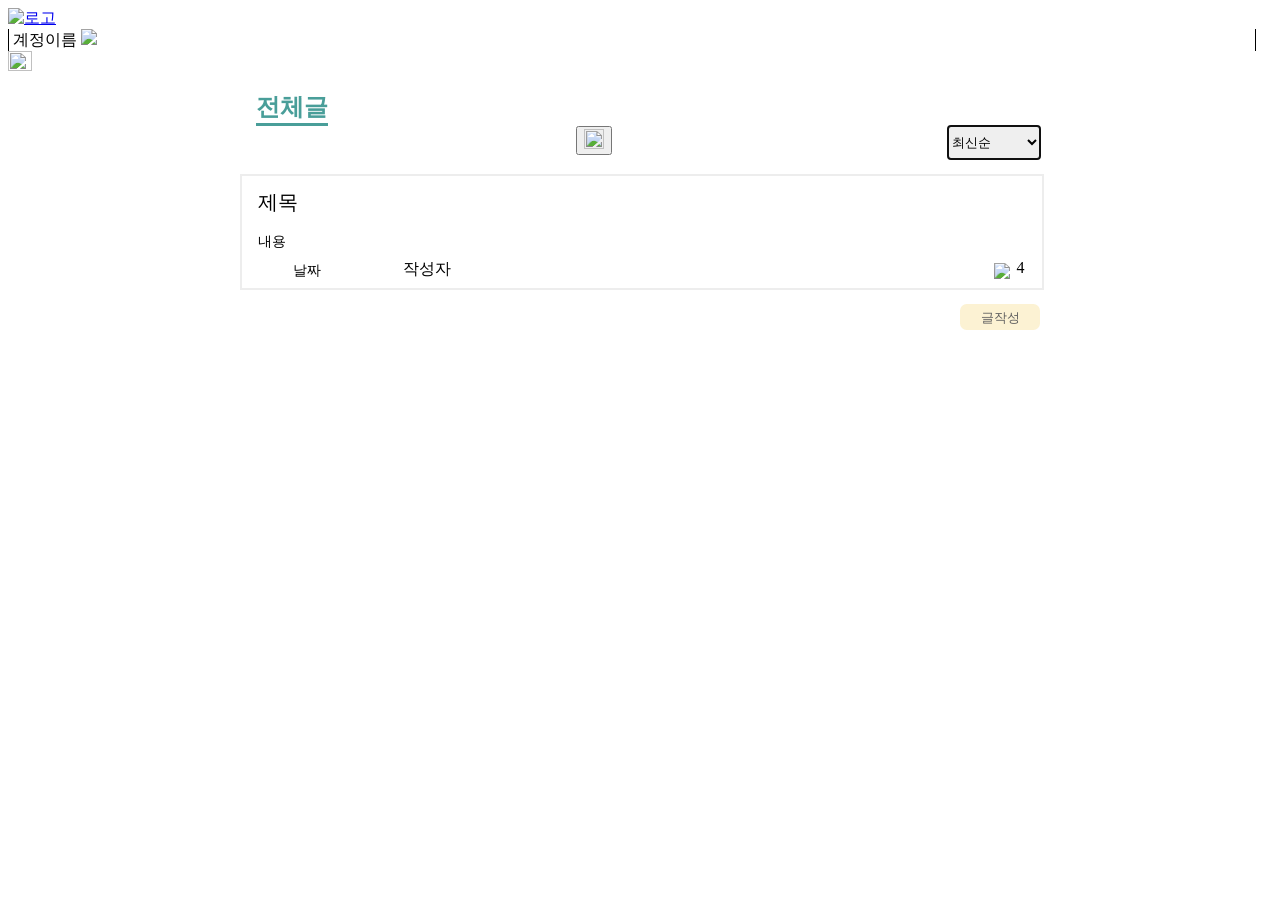
==== src/main/resources/templates/posts.html @ 753afd68 "Merge remote-tracking branch 'origin/front/idx' into front/idx" ====
<!DOCTYPE html>
<html lang="en" xmlns:th="http://www.thymeleaf.org">
<link rel="stylesheet" href="/static/logo.css">
<script src = "/static/sidebar.js"></script>

<head>
    <meta charset="UTF-8">
    <title>글 목록</title>

    <style>
    .all {
      width: 50em;
    }
    .all-title {
      height: 1em;
      font-family: Inter;
      font-size: 1.5em;
      font-weight: bold;
      font-stretch: normal;
      font-style: normal;
      line-height: normal;
      letter-spacing: normal;
      text-align: left;
      color: #499e99;
    }
    .line-23 {
      width: 100%;
      height: 3px;
      background-color: #499e99;
    }
    .img {
        width:1.5em;
        height:1.5em;
    }
    .sch {
      width:90%;
      height: 2em;
      background-color: #f9f9f9;
    }
    .sort {
      float:right;
      width: 7em;
      height: 2.5em;
      border-right:none;
      border-left:none;
    }
    .result {
      padding:1em 1em 1em 1em;
      width: 48em;
      height: 5em;
      margin: 1em 0.5em -1.1em 0em;
      border: solid 2px #ededed;
    }
    .result-title {
      float:left;
      width: 100%;
      height: 1.5em;
      font-family: NotoSansKR;
      font-size: 1.25em;
      font-weight: 500;
      font-stretch: normal;
      font-style: normal;
      line-height: 1;
      letter-spacing: normal;
      text-align: left;
      color: #000;
    }
    .result-date {
      width:7em;
      font-size: 0.9em;
      margin-Top:0.1em;
    }
    .result-writer {
      width:5em;
      margin-Left: 2em;
    }
    .result-content {
      margin:0.8em 0em 0.8em 0em;
      display:block;
      float:left;
      width: 100%;
      height: 1em;
      font-family: NotoSansKR;
      font-size: 0.9em;
      font-weight: 300;
      font-stretch: normal;
      font-style: normal;
      line-height: 1;
      letter-spacing: normal;
      text-align: left;
      color: #000;
    }


    .write {
      float:right;
      cursor:pointer;
      width: 6em;
      height: 2em;
      margin: 1em 0em 1em 0em;
      border-radius: 0.5em;
      border:none;
      background-color: #fcf2d3;
    }
    .write-content {
      width: 5em;
      height: 2em;
      font-family: NotoSansKR;
      font-size: 1em;
      font-weight: 500;
      font-stretch: normal;
      font-style: normal;
      line-height: 1;
      letter-spacing: normal;
      text-align: left;
      color: #5f5f5f;
    }
    .bubble {
      width:2em;
    }
    .heart {
      width:3em;
    }
    </style>
</head>
<body>


<div style="width:79em; position:relative">
    <div id="sidebar" style="display:none">
        <center>
            <img src="/static/img/logo_g.png" style="width:10em; height:1.75m; margin:2em 0em 1em 0em;">
            <div style="display:flex">
                <div class="intro">반갑습니다 황정호님!</div>
                <img src="/static/img/pro2.png" style="width:2.5em; height:2.5em; margin:0.3em 0em 0em 2em">
            </div>
            <div class="line-29"></div>
            <div class="side-box" onclick="location.href='/'"><img src="/static/img/side.png" style="float:left; width:1.25em; height:1.25em; margin-Right:1em;"><span class="side-content">홈</span></div>
            <div class="side-box" onclick="location.href='/search'"><img src="/static/img/side.png" style="float:left; width:1.25em; height:1.25em; margin-Right:1em;"><span class="side-content">검색창</span></div>
            <div class="side-box" onclick="location.href='/search_result'"><img src="/static/img/side.png" style="float:left; width:1.25em; height:1.25em; margin-Right:1em;"><span class="side-content">검색 결과</span></div>
            <div class="side-box" onclick="location.href='/contents'"><img src="/static/img/side.png" style="float:left; width:1.25em; height:1.25em; margin-Right:1em;"><span class="side-content">전체글 목록</span></div>
            <div class="side-box" onclick="location.href='/showWriting'"><img src="/static/img/side.png" style="float:left; width:1.25em; height:1.25em; margin-Right:1em;"><span class="side-content">특정글</span></div>
            <div class="side-box" onclick="location.href='/contents/writing'"><img src="/static/img/side.png" style="float:left; width:1.25em; height:1.25em; margin-Right:1em;"><span class="side-content">글쓰기</span></div>
            <div class="line-30">
                <div style="display:flex; margin: 1em 0em 0em 2.25em;">
                    <span class="side-menu" onclick="location.href='/member/login'">로그인</span>
                    <div class="vector-16"></div>
                    <span class="side-menu" onclick="location.href='/member/signup'">회원가입</span>
                </div>
            </div>
        </center>
    </div>



    <div class="header" >
    <div>
        <a href="/"><img class="logo" src="/static/img/logo.png" alt="로고"></a>
    </div>
        <div class="side">
            <div style="border:1px solid black; border-top:none; border-bottom:none; margin-Right:1em; padding:0em 0.25em 0em 0.25em;">
                <span th:if="${isLogined}=='true'" th:text="${m.loginId} + '님'">계정이름</span>
                <img src="/static/img/tri.png">
            </div>
            <img src="/static/img/sidebar.png" style="width:1.5em; height:1.25em;" id="sidebtn">
        </div>
    </div>

    <center>
        <div class="all">
            <div style="float:left; margin:1em 0em 0em 1em;">
                <span class="all-title">전체글</span>
                <div class="line-23"></div>
            </div>
            <div style="display:flex;width:100%; height:2em;">
                <div style="width:90%">
                    <button onclick="location.href='/search'"><img src="/static/img/sch.png" class="img"/></button>
                </div>

                <select name="sort" class="sort" required autofocus>
                    <option value="최신순" selected>최신순</option>
                    <option value="인기순">인기순</option>
                </select>
            </div>


            <div class="result" th:each="writing : ${writings}">
                <a href="#" th:href="@{/contents/{id} (id=${writing.id})}"><div style="height:1em;"><span th:text="${writing.title}" class="result-title">제목</span></div></a>
                <a href="#" th:href="@{/contents/{id} (id=${writing.id})}"><span class="result-content" th:text="${writing.context}">내용</span></a>
                <!--하트, 댓글, 날짜-->
                <div style="display:flex;width:100%; height:1em; margin-Top:2em;">
                    <span th:text="${#temporals.format(writing.createDate,'yyyy.MM.dd')}" class="result-date">날짜</span>
                    <span th:text="${writing.member.nickName}" class="result-writer">작성자</span>
                    <div style="display:flex; margin-Left:33em;">
                        <div class="bubble" style="display:flex;">
                            <div style="margin-Top:0.2em;"><img src="/static/img/bubble.png"/></div>
                            <div><sapn th:text="${writing.getAnswers().size()}" style="margin:0em 0em 0em 0.4em;">4</sapn></div>
                        </div>
                    </div>
                </div>
            </div>
                        <br>
            <button class="write" type="button" onclick="location.href='/contents/writing'"><span class="write-content">글작성</span></button>
        </div>
    </center>
</div>
</body>
</html>
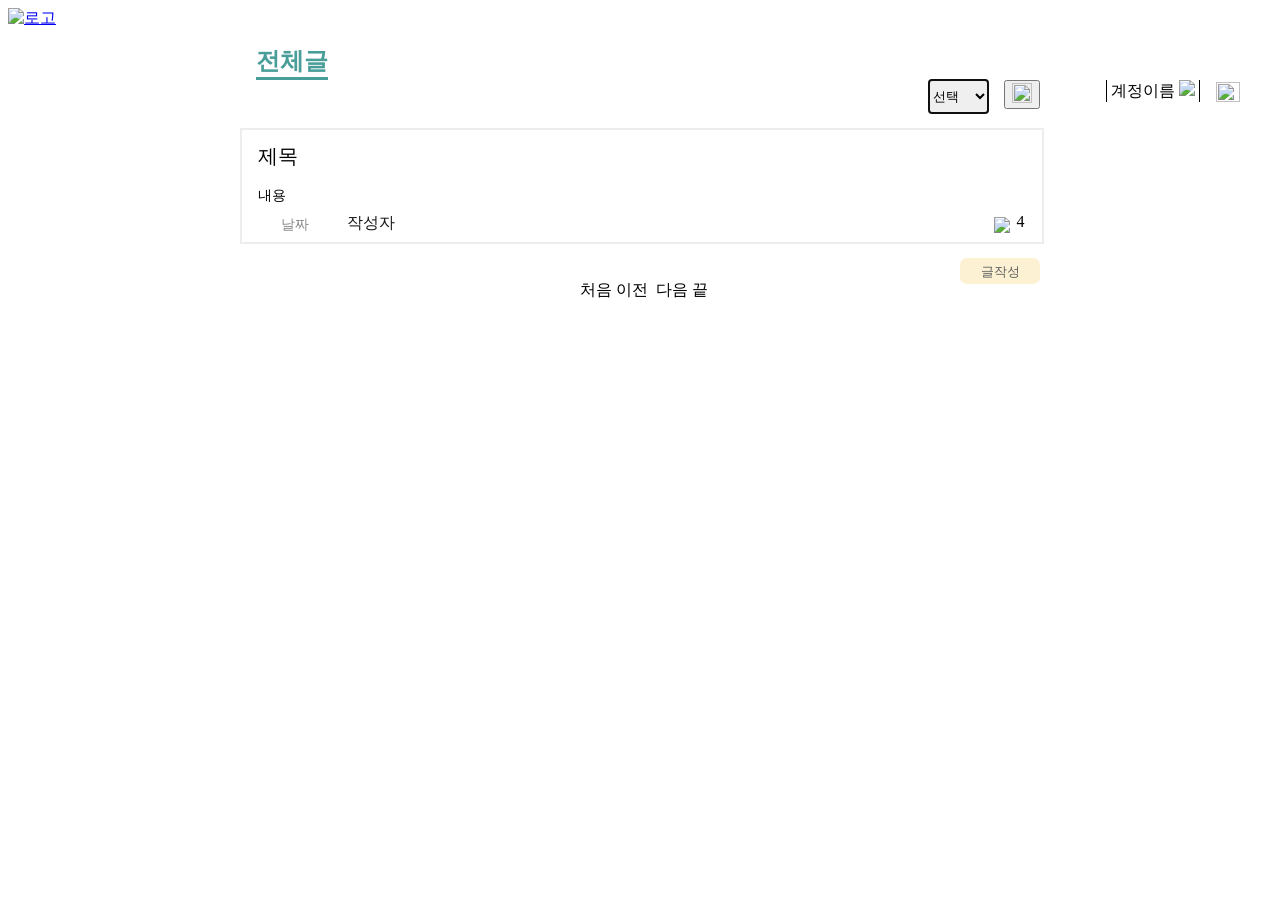
==== commit b3c0924c: "선택 옵션 추가" ====
--- a/src/main/resources/templates/posts.html
+++ b/src/main/resources/templates/posts.html
@@ -69,10 +69,13 @@
       width:7em;
       font-size: 0.9em;
       margin-Top:0.1em;
+      color:#888888;
+      margin-Right:1em;
     }
     .result-writer {
-      width:5em;
-      margin-Left: 2em;
+      text-align:left;
+      width:10em;
+      color:#181818;
     }
     .result-content {
       margin:0.8em 0em 0.8em 0em;
@@ -121,48 +124,63 @@
     .heart {
       width:3em;
     }
+    .page-link {
+        color:black;
+        text-decoration: none;
+    }
+    a:visited {
+        color:black;
+        text-decoration: none;
+    }
+    .page-item {
+        font-family: NotoSansKR;
+      font-size: 1em;
+      font-weight: 300;
+      font-stretch: normal;
+      font-style: normal;
+      line-height: 1;
+      letter-spacing: normal;
+      text-align: left;
+      color: #a0a0a0;
+    }
     </style>
 </head>
 <body>
-
-
-<div style="width:79em; position:relative">
-    <div id="sidebar" style="display:none">
+<div style="width:100%; height:100%; position:relative;">
+    <div id="sidebar" style="display:none; height:25em">
         <center>
             <img src="/static/img/logo_g.png" style="width:10em; height:1.75m; margin:2em 0em 1em 0em;">
             <div style="display:flex">
-                <div class="intro">반갑습니다 황정호님!</div>
+                <div class="intro" th:text="'반갑습니다. '+${name}+'님!'"></div>
                 <img src="/static/img/pro2.png" style="width:2.5em; height:2.5em; margin:0.3em 0em 0em 2em">
             </div>
+            <br>
             <div class="line-29"></div>
-            <div class="side-box" onclick="location.href='/'"><img src="/static/img/side.png" style="float:left; width:1.25em; height:1.25em; margin-Right:1em;"><span class="side-content">홈</span></div>
-            <div class="side-box" onclick="location.href='/search'"><img src="/static/img/side.png" style="float:left; width:1.25em; height:1.25em; margin-Right:1em;"><span class="side-content">검색창</span></div>
-            <div class="side-box" onclick="location.href='/search_result'"><img src="/static/img/side.png" style="float:left; width:1.25em; height:1.25em; margin-Right:1em;"><span class="side-content">검색 결과</span></div>
-            <div class="side-box" onclick="location.href='/contents'"><img src="/static/img/side.png" style="float:left; width:1.25em; height:1.25em; margin-Right:1em;"><span class="side-content">전체글 목록</span></div>
-            <div class="side-box" onclick="location.href='/showWriting'"><img src="/static/img/side.png" style="float:left; width:1.25em; height:1.25em; margin-Right:1em;"><span class="side-content">특정글</span></div>
-            <div class="side-box" onclick="location.href='/contents/writing'"><img src="/static/img/side.png" style="float:left; width:1.25em; height:1.25em; margin-Right:1em;"><span class="side-content">글쓰기</span></div>
+            <div class="side-box" onclick="location.href='/'"><img src="/static/img/home.png" style="float:left; width:1.25em; height:1.25em; margin-Right:1em;"><span class="side-content">홈</span></div>
+            <div class="side-box" onclick="location.href='/search'"><img src="/static/img/search_icon.png" style="float:left; width:1.25em; height:1.25em; margin-Right:1em;"><span class="side-content">검색창</span></div>
+            <div class="side-box" onclick="location.href='/contents'"><img src="/static/img/all.png" style="float:left; width:1.25em; height:1.25em; margin-Right:1em;"><span class="side-content">전체글 목록</span></div>
+            <div class="side-box" onclick="location.href='/contents/writing'"><img src="/static/img/write.png" style="float:left; width:1.25em; height:1.25em; margin-Right:1em;"><span class="side-content">글쓰기</span></div>
             <div class="line-30">
                 <div style="display:flex; margin: 1em 0em 0em 2.25em;">
-                    <span class="side-menu" onclick="location.href='/member/login'">로그인</span>
+                    <a th:if="${isLogined==null}" th:href="@{/member/login}"  th:value="로그인" class="side-menu" style="text-decoration:none">로그인</a>
                     <div class="vector-16"></div>
-                    <span class="side-menu" onclick="location.href='/member/signup'">회원가입</span>
+                    <div th:if="${isLogined==null}" class="side-menu"  onclick="location.href='/member/signup'">회원가입</div>
                 </div>
             </div>
         </center>
     </div>
 
 
-
-    <div class="header" >
-    <div>
-        <a href="/"><img class="logo" src="/static/img/logo.png" alt="로고"></a>
-    </div>
-        <div class="side">
-            <div style="border:1px solid black; border-top:none; border-bottom:none; margin-Right:1em; padding:0em 0.25em 0em 0.25em;">
+    <div class="header">
+        <div>
+            <a href="/"><img class="logo" src="/static/img/logo.png" alt="로고"></a>
+        </div>
+        <div style="position:absolute;display:flex; right:2em; top:4.5em;">
+            <div style="border:1px solid black; border-top:none; border-bottom:none; padding:0em 0.25em 0em 0.25em;">
                 <span th:if="${isLogined}=='true'" th:text="${m.loginId} + '님'">계정이름</span>
                 <img src="/static/img/tri.png">
             </div>
-            <img src="/static/img/sidebar.png" style="width:1.5em; height:1.25em;" id="sidebtn">
+            <img src="/static/img/sidebar.png" style="width:1.5em; height:1.25em; margin:0.1em 0em 0em 1em;" id="sidebtn">
         </div>
     </div>
 
@@ -172,19 +190,21 @@
                 <span class="all-title">전체글</span>
                 <div class="line-23"></div>
             </div>
-            <div style="display:flex;width:100%; height:2em;">
-                <div style="width:90%">
-                    <button onclick="location.href='/search'"><img src="/static/img/sch.png" class="img"/></button>
+            <div style="display:flex; width:100%; height:2em;">
+                <div style="width:600em;"></div>
+                <select style="" onchange="if(this.value) location.href=(this.value);"  name="sort" class="sort" required autofocus>
+                    <option value="" selected>선택</option>
+                    <option value="/contents">최신순</option>
+                    <option value="/contents/own">나의글</option>
+                </select>
+
+                <div style="width:90%;">
+                    <button onclick="location.href='/search'" style="float:right;"><img src="/static/img/sch.png" class="img"/></button>
                 </div>
-
-                <select name="sort" class="sort" required autofocus>
-                    <option value="최신순" selected>최신순</option>
-                    <option value="인기순">인기순</option>
-                </select>
-            </div>
-
-
-            <div class="result" th:each="writing : ${writings}">
+            </div>
+
+            <div class="result" th:each="writing : ${writingList}">
+<!--                <span scope="row" th:text="${pagination.startIndex + writingStat.index + 1}">글 번호</span>-->
                 <a href="#" th:href="@{/contents/{id} (id=${writing.id})}"><div style="height:1em;"><span th:text="${writing.title}" class="result-title">제목</span></div></a>
                 <a href="#" th:href="@{/contents/{id} (id=${writing.id})}"><span class="result-content" th:text="${writing.context}">내용</span></a>
                 <!--하트, 댓글, 날짜-->
@@ -199,9 +219,33 @@
                     </div>
                 </div>
             </div>
-                        <br>
+            <br>
             <button class="write" type="button" onclick="location.href='/contents/writing'"><span class="write-content">글작성</span></button>
         </div>
+        <br><br>
+
+            <nav aria-label="Page navigation example " style="margin-Left:20em;">
+                <a class="page-link" th:href="@{/contents/?page=1}" aria-label="Previous">
+                    <span aria-hidden="true">처음</span>
+                </a>
+                <a class="page-link" th:href="@{/contents(page = ${pagination.prevBlock})}" aria-label="Previous">
+                    <span aria-hidden="true">이전</span>
+                </a>
+                <th:block th:with="start = ${pagination.startPage}, end = ${pagination.endPage}" style="display:inline-block;">
+                    <span class="page-item"
+                        th:with="start = ${pagination.startPage}, end = ${pagination.endPage}"
+                        th:each="pageButton : ${#numbers.sequence(start, end)}">
+                        <a class="page-link" th:href="@{/contents(page = ${pageButton})}" th:text="${pageButton}"></a>
+                    </span>
+                </th:block>
+                <a class="page-link" th:href="@{/contents(page = ${pagination.nextBlock})}" aria-label="Next">
+                    <span aria-hidden="true">다음</span>
+                </a>
+                <a class="page-link" th:href="@{/contents(page = ${pagination.totalPageCnt})}" aria-label="Previous">
+                    <span aria-hidden="true">끝</span>
+                </a>
+            </nav>
+
     </center>
 </div>
 </body>
